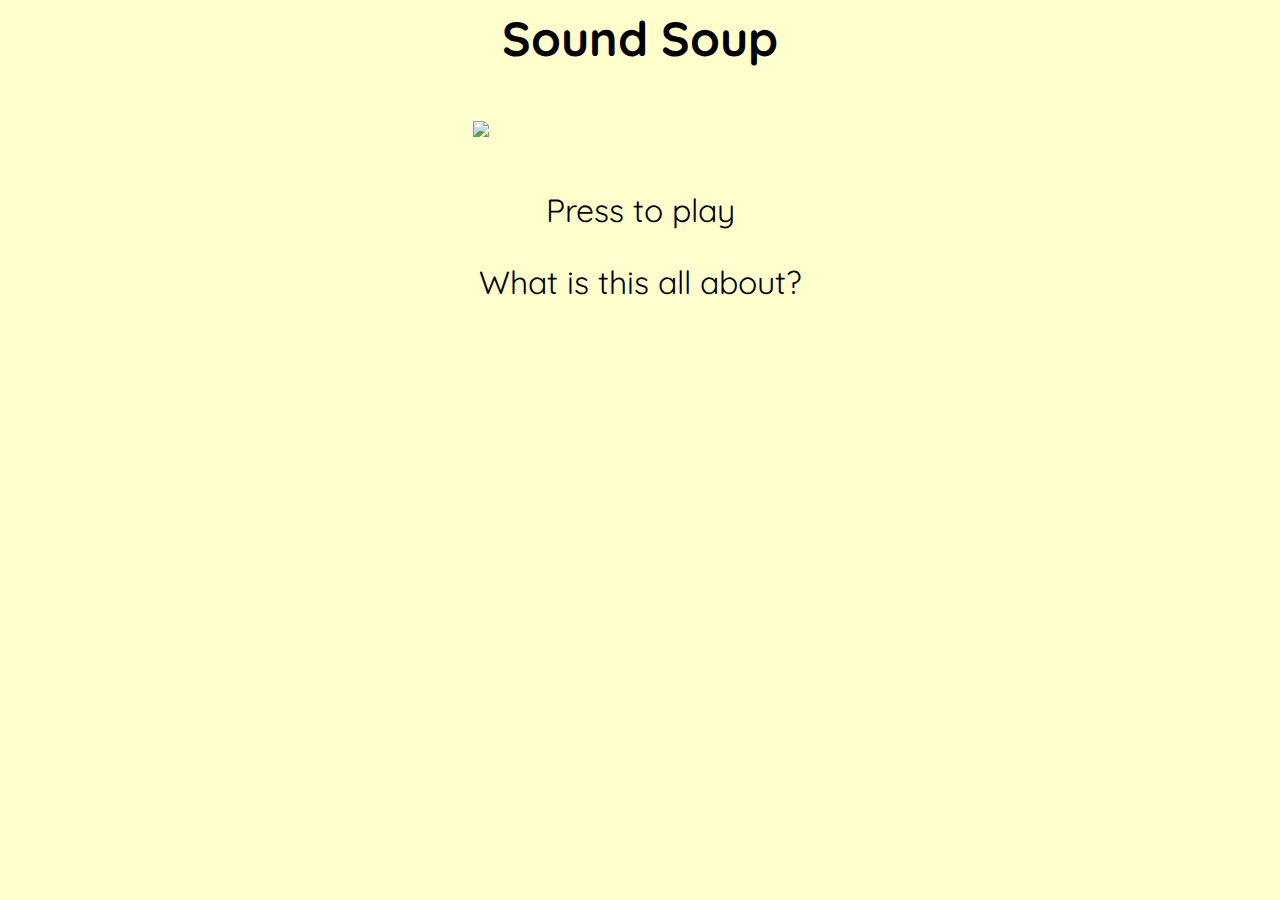
==== index.html @ 4f3c5235 "Update index.html" ====
<!DOCTYPE <!DOCTYPE html>
<html>
<head>
    <title>Sound Soup</title>
    <link rel="stylesheet" href="styles.css">
    <link href="https://fonts.googleapis.com/css?family=Quicksand" rel="stylesheet">
    <meta name="viewport" content="width=device-width">
    <meta name="viewport" content="initial-scale=1.0">
</head>
<script>
  function absorbEvent_(event) {
    var e = event || window.event;
    e.preventDefault && e.preventDefault();
    e.stopPropagation && e.stopPropagation();
    e.cancelBubble = true;
    e.returnValue = false;
    return false;
  }

  function preventLongPressMenu(node) {
    node.ontouchstart = absorbEvent_;
    node.ontouchmove = absorbEvent_;
    node.ontouchend = absorbEvent_;
    node.ontouchcancel = absorbEvent_;
  }

  function init() {
    preventLongPressMenu(document.getElementById('theimage'));
  }
</script>
<body onload="init()">
    <h1>Sound Soup</h1>
    <div class="ingredient">
    <button onmousedown="play()" onmouseup="stop()" ontouchstart="play()" ontouchend="stop()" id="buttonPress">
            <img class="veg">
        </button>
    </div>
    <p>Press to play</p>
    <p><a href="about.html">What is this all about?</a></p>
    <script src="https://code.jquery.com/jquery-3.3.1.min.js" integrity="sha256-FgpCb/KJQlLNfOu91ta32o/NMZxltwRo8QtmkMRdAu8="
        crossorigin="anonymous"></script>
    <script type="text/javascript" src="script.js"></script>
</body>
</html>
---- styles.css ----
body {
    /* Set background colour */
    background: #FFFECC;  
    font-family: 'Quicksand', sans-serif; 
}

h1 {
    text-align: center;
    font-size: 3rem;
    text-emphasis: bold;
}

div {
    /* align the div containing button and text */
    padding: 20px 20px;
    max-width: 27vw;
    margin: auto;
}

div button {
    /* make background of button transparent & remove border & outline */
    background-color: transparent;
    border: none;
    outline: none;
    display: block;
    margin: auto 0;
}
    
.veg {
    /* set size of button relative to viewport*/
    max-width: 25vw;
    transition: transform .2s;
}

.veg:hover { 
    /* create hover animation */
    transform:scale(1.2);
}

p {
    text-align: center;
    font-size: 2rem;
}

body.about p{ 
    max-width: 50vw;
    margin: auto;
    font-size: 1.5rem;
    padding: 10px;
}

a {
    text-decoration: none;
    color:  black;
}
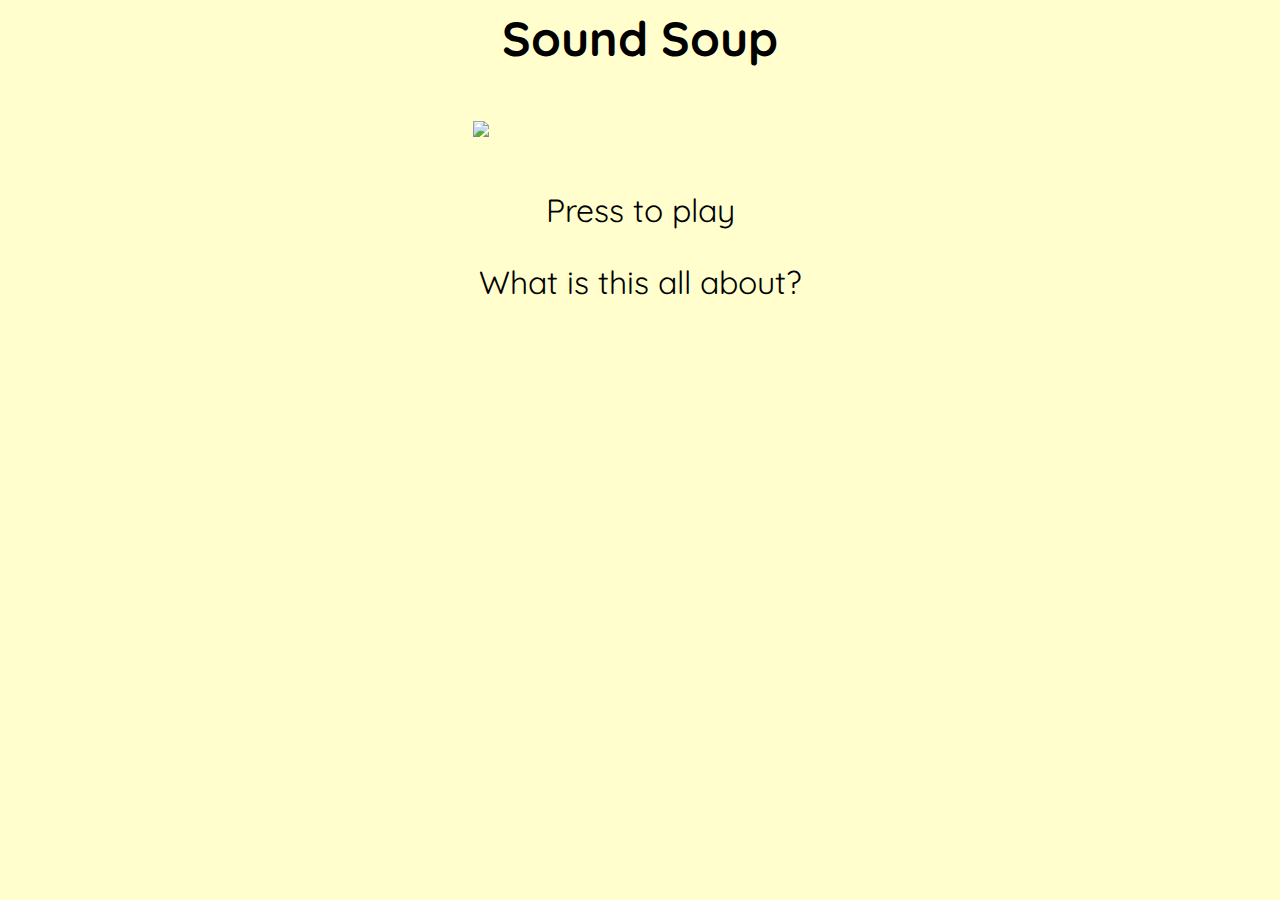
==== commit 876a6069: "Revert "Update index.html"" ====
--- a/index.html
+++ b/index.html
@@ -7,28 +7,7 @@
     <meta name="viewport" content="width=device-width">
     <meta name="viewport" content="initial-scale=1.0">
 </head>
-<script>
-  function absorbEvent_(event) {
-    var e = event || window.event;
-    e.preventDefault && e.preventDefault();
-    e.stopPropagation && e.stopPropagation();
-    e.cancelBubble = true;
-    e.returnValue = false;
-    return false;
-  }
-
-  function preventLongPressMenu(node) {
-    node.ontouchstart = absorbEvent_;
-    node.ontouchmove = absorbEvent_;
-    node.ontouchend = absorbEvent_;
-    node.ontouchcancel = absorbEvent_;
-  }
-
-  function init() {
-    preventLongPressMenu(document.getElementById('theimage'));
-  }
-</script>
-<body onload="init()">
+<body>
     <h1>Sound Soup</h1>
     <div class="ingredient">
     <button onmousedown="play()" onmouseup="stop()" ontouchstart="play()" ontouchend="stop()" id="buttonPress">
@@ -36,9 +15,9 @@
         </button>
     </div>
     <p>Press to play</p>
-    <p><a href="about.html">What is this all about?</a></p>
+    <p><a href="about.html">What is this all about?</a></p> 
     <script src="https://code.jquery.com/jquery-3.3.1.min.js" integrity="sha256-FgpCb/KJQlLNfOu91ta32o/NMZxltwRo8QtmkMRdAu8="
         crossorigin="anonymous"></script>
     <script type="text/javascript" src="script.js"></script>
 </body>
-</html>
+</html>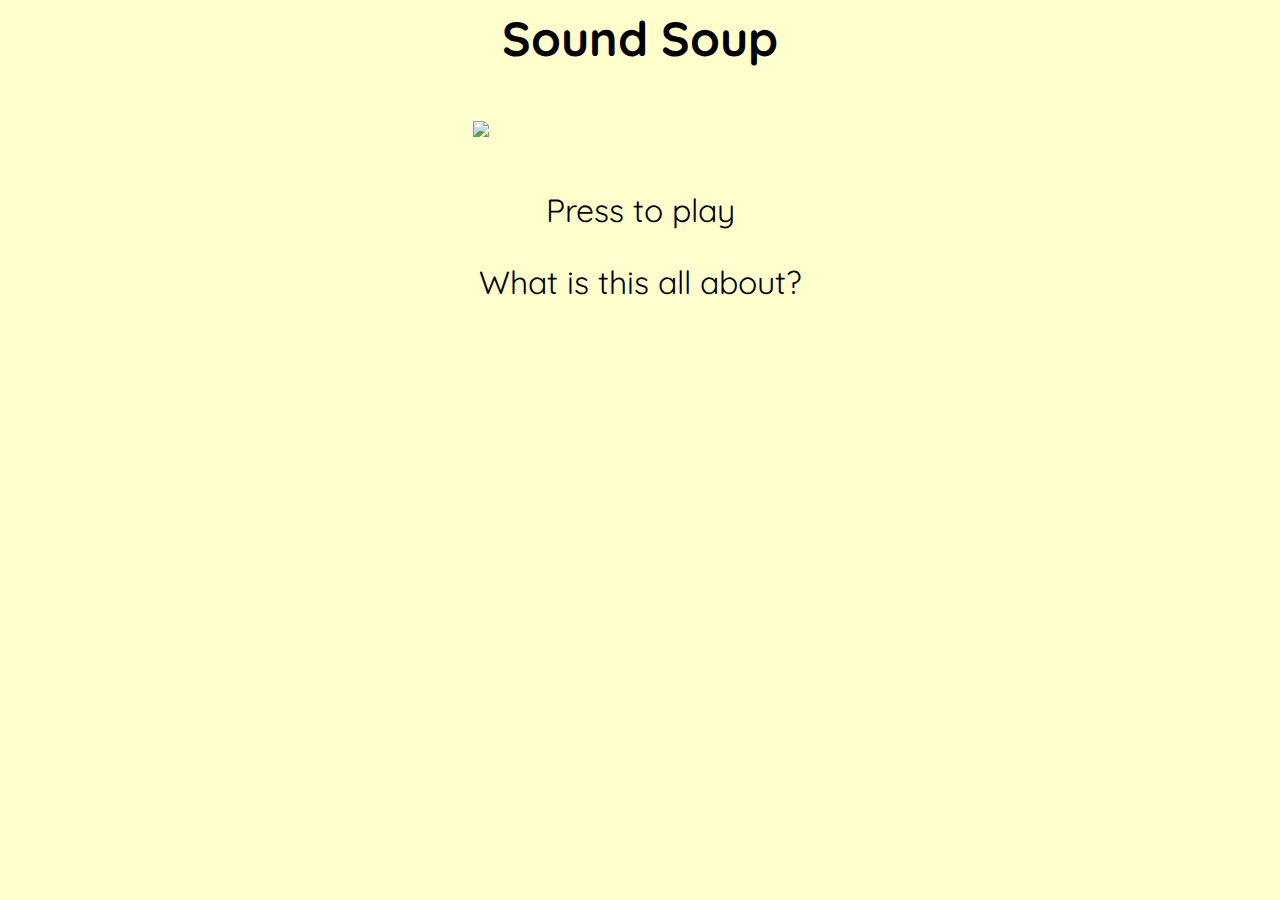
==== commit 65fcd82c: "Fastclick attempt" ====
--- a/index.html
+++ b/index.html
@@ -8,16 +8,17 @@
     <meta name="viewport" content="initial-scale=1.0">
 </head>
 <body>
+    <script src = "js/fastclick.min.js"></script>
     <h1>Sound Soup</h1>
     <div class="ingredient">
-    <button onmousedown="play()" onmouseup="stop()" ontouchstart="play()" ontouchend="stop()" id="buttonPress">
+    <button class=”fastclick”  onmousedown="play()" onmouseup="stop()" ontouchstart="play()" ontouchend="stop()" id="buttonPress">
             <img class="veg">
         </button>
     </div>
     <p>Press to play</p>
-    <p><a href="about.html">What is this all about?</a></p> 
+    <p><a href="about.html">What is this all about?</a></p>
     <script src="https://code.jquery.com/jquery-3.3.1.min.js" integrity="sha256-FgpCb/KJQlLNfOu91ta32o/NMZxltwRo8QtmkMRdAu8="
         crossorigin="anonymous"></script>
     <script type="text/javascript" src="script.js"></script>
 </body>
-</html>+</html>
--- a/styles.css
+++ b/styles.css
@@ -1,7 +1,7 @@
 body {
     /* Set background colour */
-    background: #FFFECC;  
-    font-family: 'Quicksand', sans-serif; 
+    background: #FFFECC;
+    font-family: 'Quicksand', sans-serif;
 }
 
 h1 {
@@ -24,15 +24,17 @@
     outline: none;
     display: block;
     margin: auto 0;
+	/* iOS fix? */
+    cursor:pointer;
 }
-    
+
 .veg {
     /* set size of button relative to viewport*/
     max-width: 25vw;
     transition: transform .2s;
 }
 
-.veg:hover { 
+.veg:hover {
     /* create hover animation */
     transform:scale(1.2);
 }
@@ -42,7 +44,7 @@
     font-size: 2rem;
 }
 
-body.about p{ 
+body.about p{
     max-width: 50vw;
     margin: auto;
     font-size: 1.5rem;
@@ -52,4 +54,4 @@
 a {
     text-decoration: none;
     color:  black;
-}+}
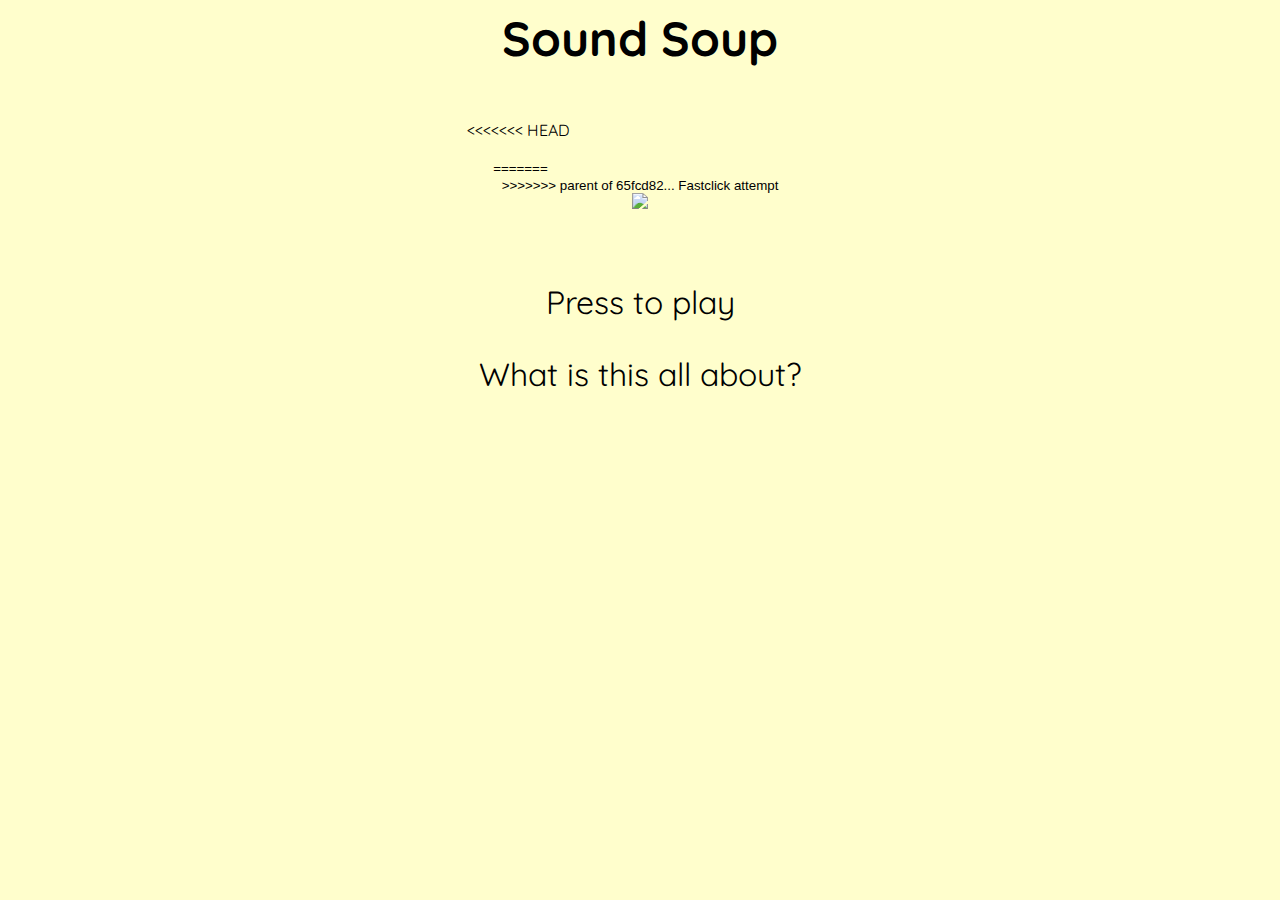
==== commit 027a314d: "Revert "iOS fix attempt"" ====
--- a/index.html
+++ b/index.html
@@ -8,12 +8,17 @@
     <meta name="viewport" content="initial-scale=1.0">
 </head>
 <body>
-    <script src = "js/fastclick.min.js"></script>
     <h1>Sound Soup</h1>
     <div class="ingredient">
-    <button class=”fastclick”  onmousedown="play()" onmouseup="stop()" ontouchstart="play()" ontouchend="stop()" id="buttonPress">
+<<<<<<< HEAD
+    <div class=”fastclick”>
+    <button class="touchandclickevent" onmousedown="play()" onmouseup="stop()" ontouchstart="play()" ontouchend="stop()" id="buttonPress">
+=======
+    <button onmousedown="play()" onmouseup="stop()" ontouchstart="play()" ontouchend="stop()" id="buttonPress">
+>>>>>>> parent of 65fcd82... Fastclick attempt
             <img class="veg">
         </button>
+    </div>
     </div>
     <p>Press to play</p>
     <p><a href="about.html">What is this all about?</a></p>
--- a/styles.css
+++ b/styles.css
@@ -1,7 +1,7 @@
 body {
     /* Set background colour */
-    background: #FFFECC;
-    font-family: 'Quicksand', sans-serif;
+    background: #FFFECC;  
+    font-family: 'Quicksand', sans-serif; 
 }
 
 h1 {
@@ -24,17 +24,27 @@
     outline: none;
     display: block;
     margin: auto 0;
+<<<<<<< HEAD
+<<<<<<< HEAD
 	/* iOS fix? */
+<<<<<<< HEAD
     cursor:pointer;
+=======
+>>>>>>> parent of 5b4ca09... iOS fix attempt
+=======
+	cursor:pointer;
+>>>>>>> parent of 65fcd82... Fastclick attempt
+=======
+>>>>>>> parent of 5b4ca09... iOS fix attempt
 }
-
+    
 .veg {
     /* set size of button relative to viewport*/
     max-width: 25vw;
     transition: transform .2s;
 }
 
-.veg:hover {
+.veg:hover { 
     /* create hover animation */
     transform:scale(1.2);
 }
@@ -44,7 +54,7 @@
     font-size: 2rem;
 }
 
-body.about p{
+body.about p{ 
     max-width: 50vw;
     margin: auto;
     font-size: 1.5rem;
@@ -54,4 +64,4 @@
 a {
     text-decoration: none;
     color:  black;
-}
+}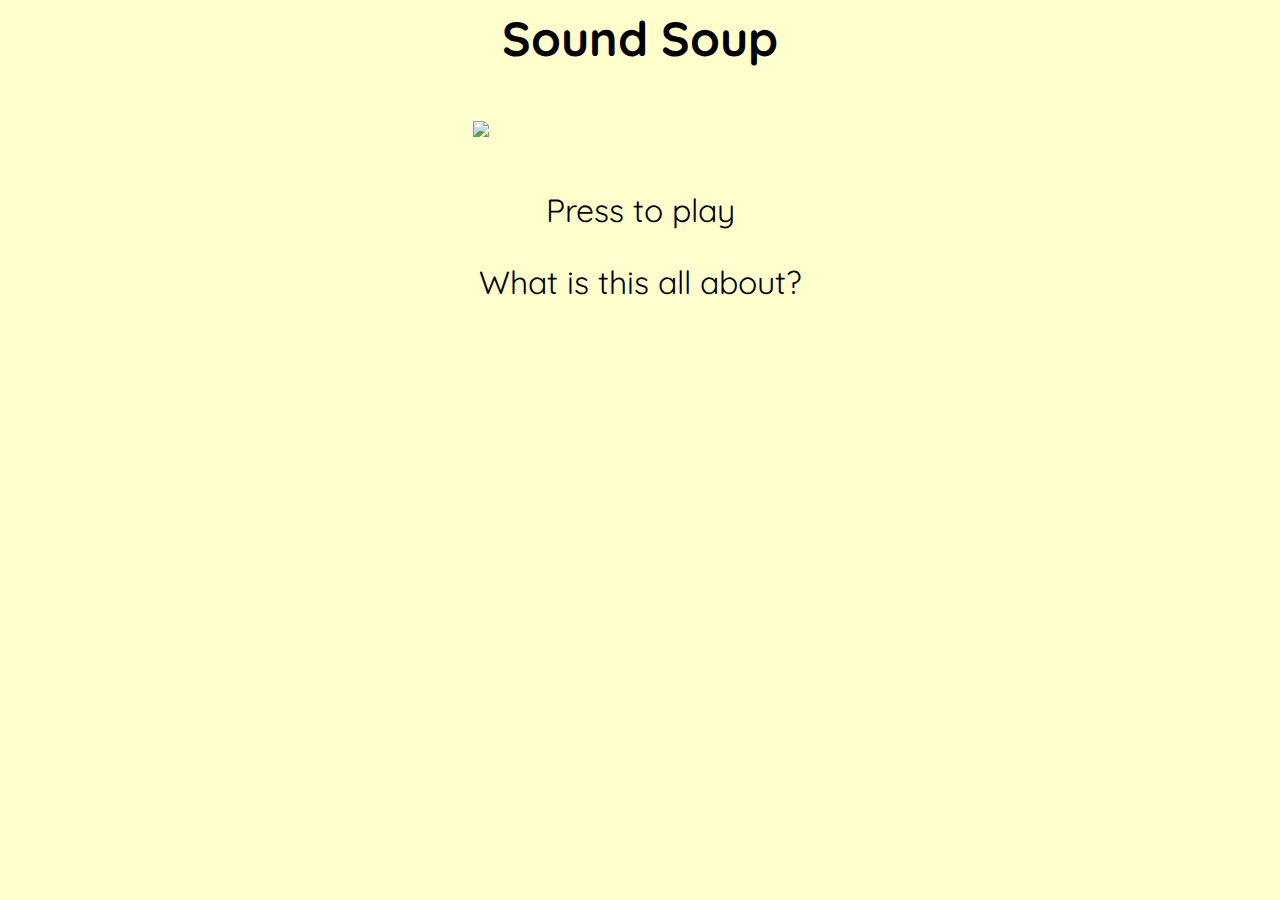
==== commit 89fecbed: "Revert "Revert "iOS fix attempt""" ====
--- a/index.html
+++ b/index.html
@@ -8,17 +8,12 @@
     <meta name="viewport" content="initial-scale=1.0">
 </head>
 <body>
+    <script src = "js/fastclick.min.js"></script>
     <h1>Sound Soup</h1>
     <div class="ingredient">
-<<<<<<< HEAD
-    <div class=”fastclick”>
-    <button class="touchandclickevent" onmousedown="play()" onmouseup="stop()" ontouchstart="play()" ontouchend="stop()" id="buttonPress">
-=======
-    <button onmousedown="play()" onmouseup="stop()" ontouchstart="play()" ontouchend="stop()" id="buttonPress">
->>>>>>> parent of 65fcd82... Fastclick attempt
+    <button class=”fastclick”  onmousedown="play()" onmouseup="stop()" ontouchstart="play()" ontouchend="stop()" id="buttonPress">
             <img class="veg">
         </button>
-    </div>
     </div>
     <p>Press to play</p>
     <p><a href="about.html">What is this all about?</a></p>
--- a/styles.css
+++ b/styles.css
@@ -1,7 +1,7 @@
 body {
     /* Set background colour */
-    background: #FFFECC;  
-    font-family: 'Quicksand', sans-serif; 
+    background: #FFFECC;
+    font-family: 'Quicksand', sans-serif;
 }
 
 h1 {
@@ -24,27 +24,17 @@
     outline: none;
     display: block;
     margin: auto 0;
-<<<<<<< HEAD
-<<<<<<< HEAD
 	/* iOS fix? */
-<<<<<<< HEAD
     cursor:pointer;
-=======
->>>>>>> parent of 5b4ca09... iOS fix attempt
-=======
-	cursor:pointer;
->>>>>>> parent of 65fcd82... Fastclick attempt
-=======
->>>>>>> parent of 5b4ca09... iOS fix attempt
 }
-    
+
 .veg {
     /* set size of button relative to viewport*/
     max-width: 25vw;
     transition: transform .2s;
 }
 
-.veg:hover { 
+.veg:hover {
     /* create hover animation */
     transform:scale(1.2);
 }
@@ -54,7 +44,7 @@
     font-size: 2rem;
 }
 
-body.about p{ 
+body.about p{
     max-width: 50vw;
     margin: auto;
     font-size: 1.5rem;
@@ -64,4 +54,4 @@
 a {
     text-decoration: none;
     color:  black;
-}+}
